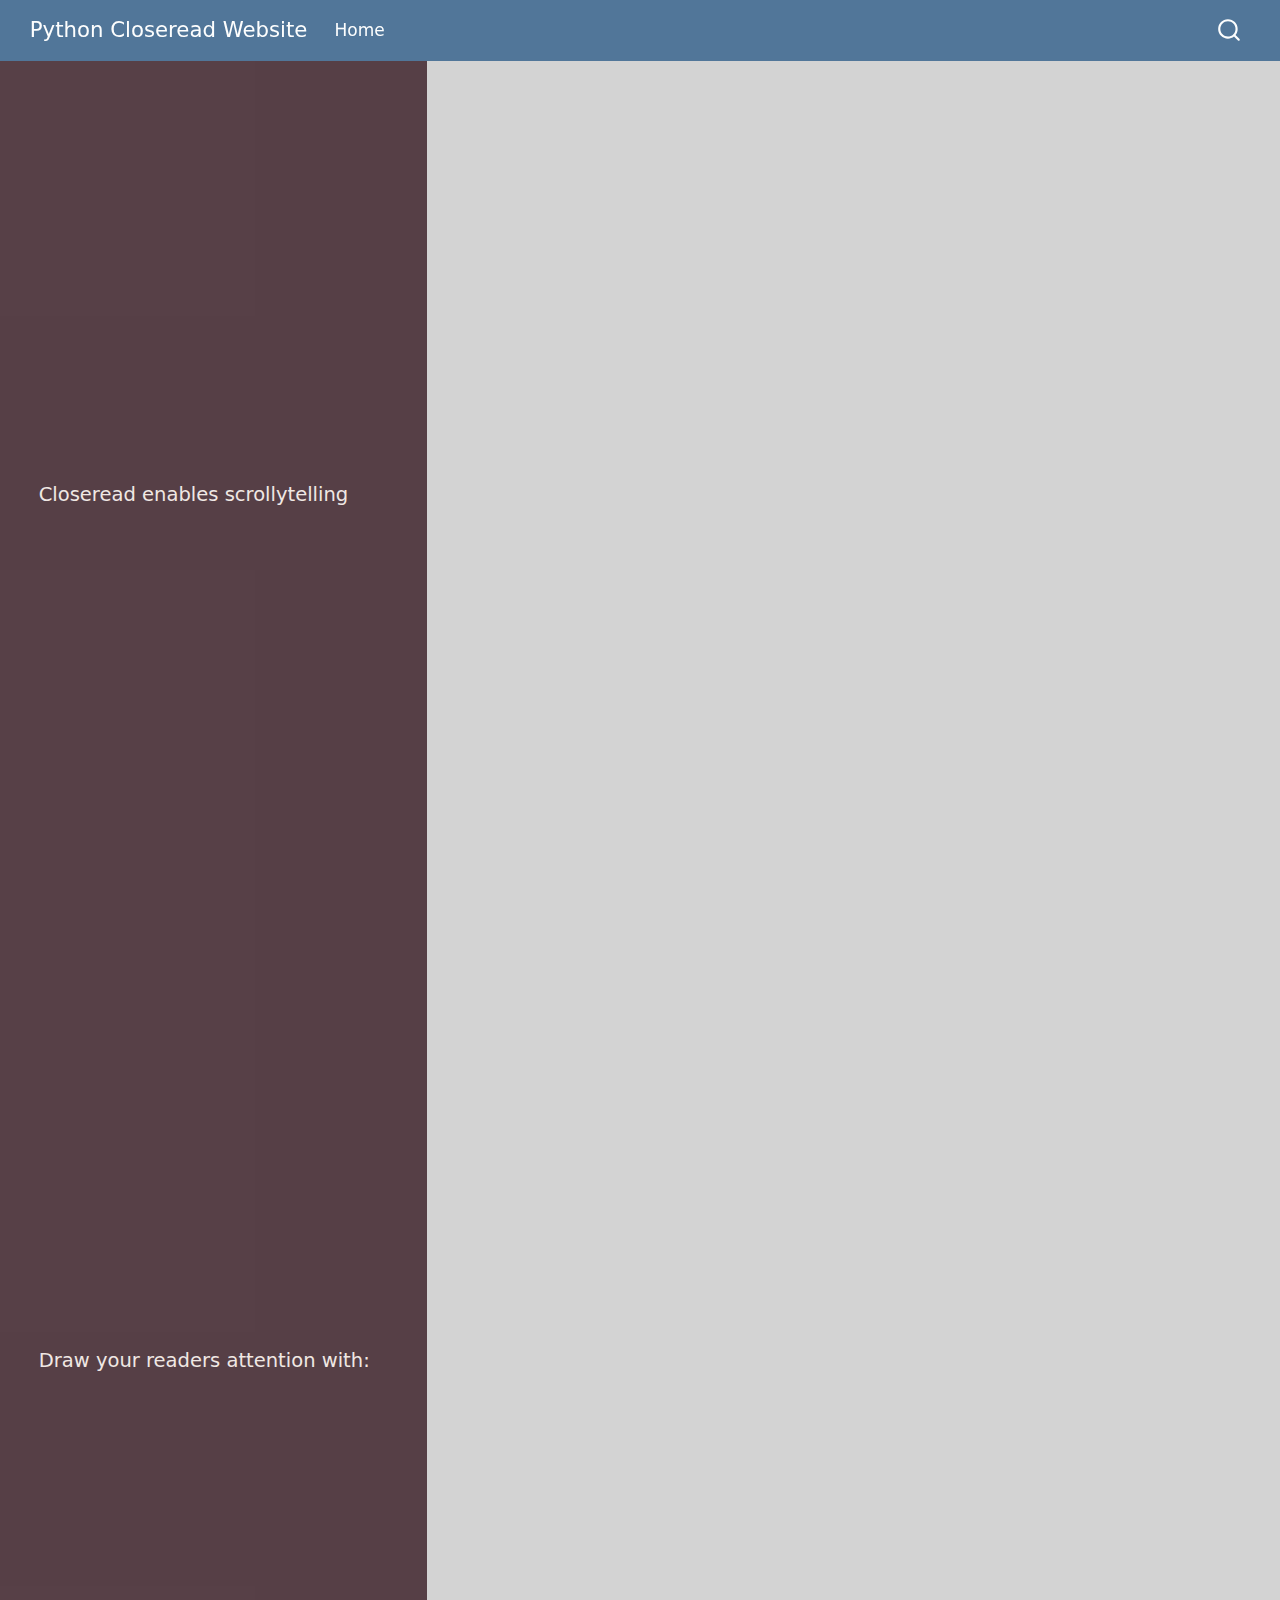
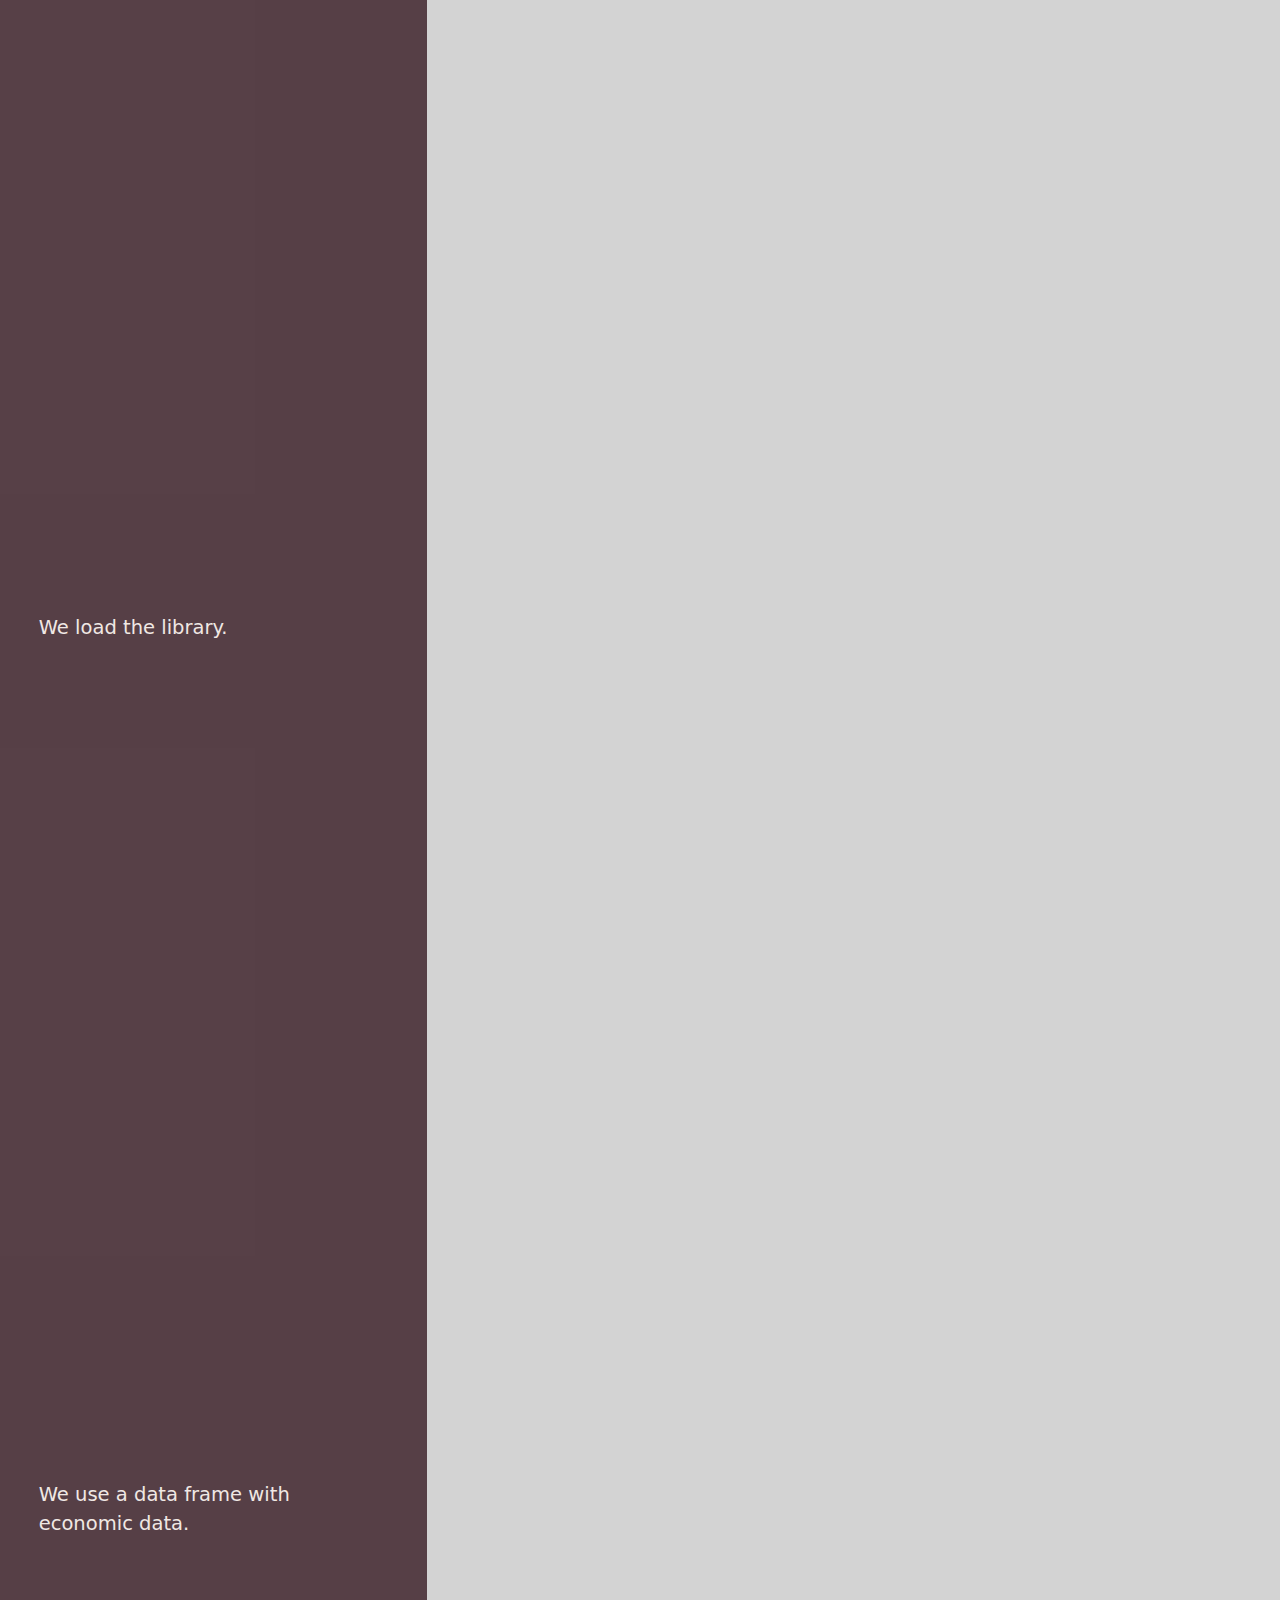
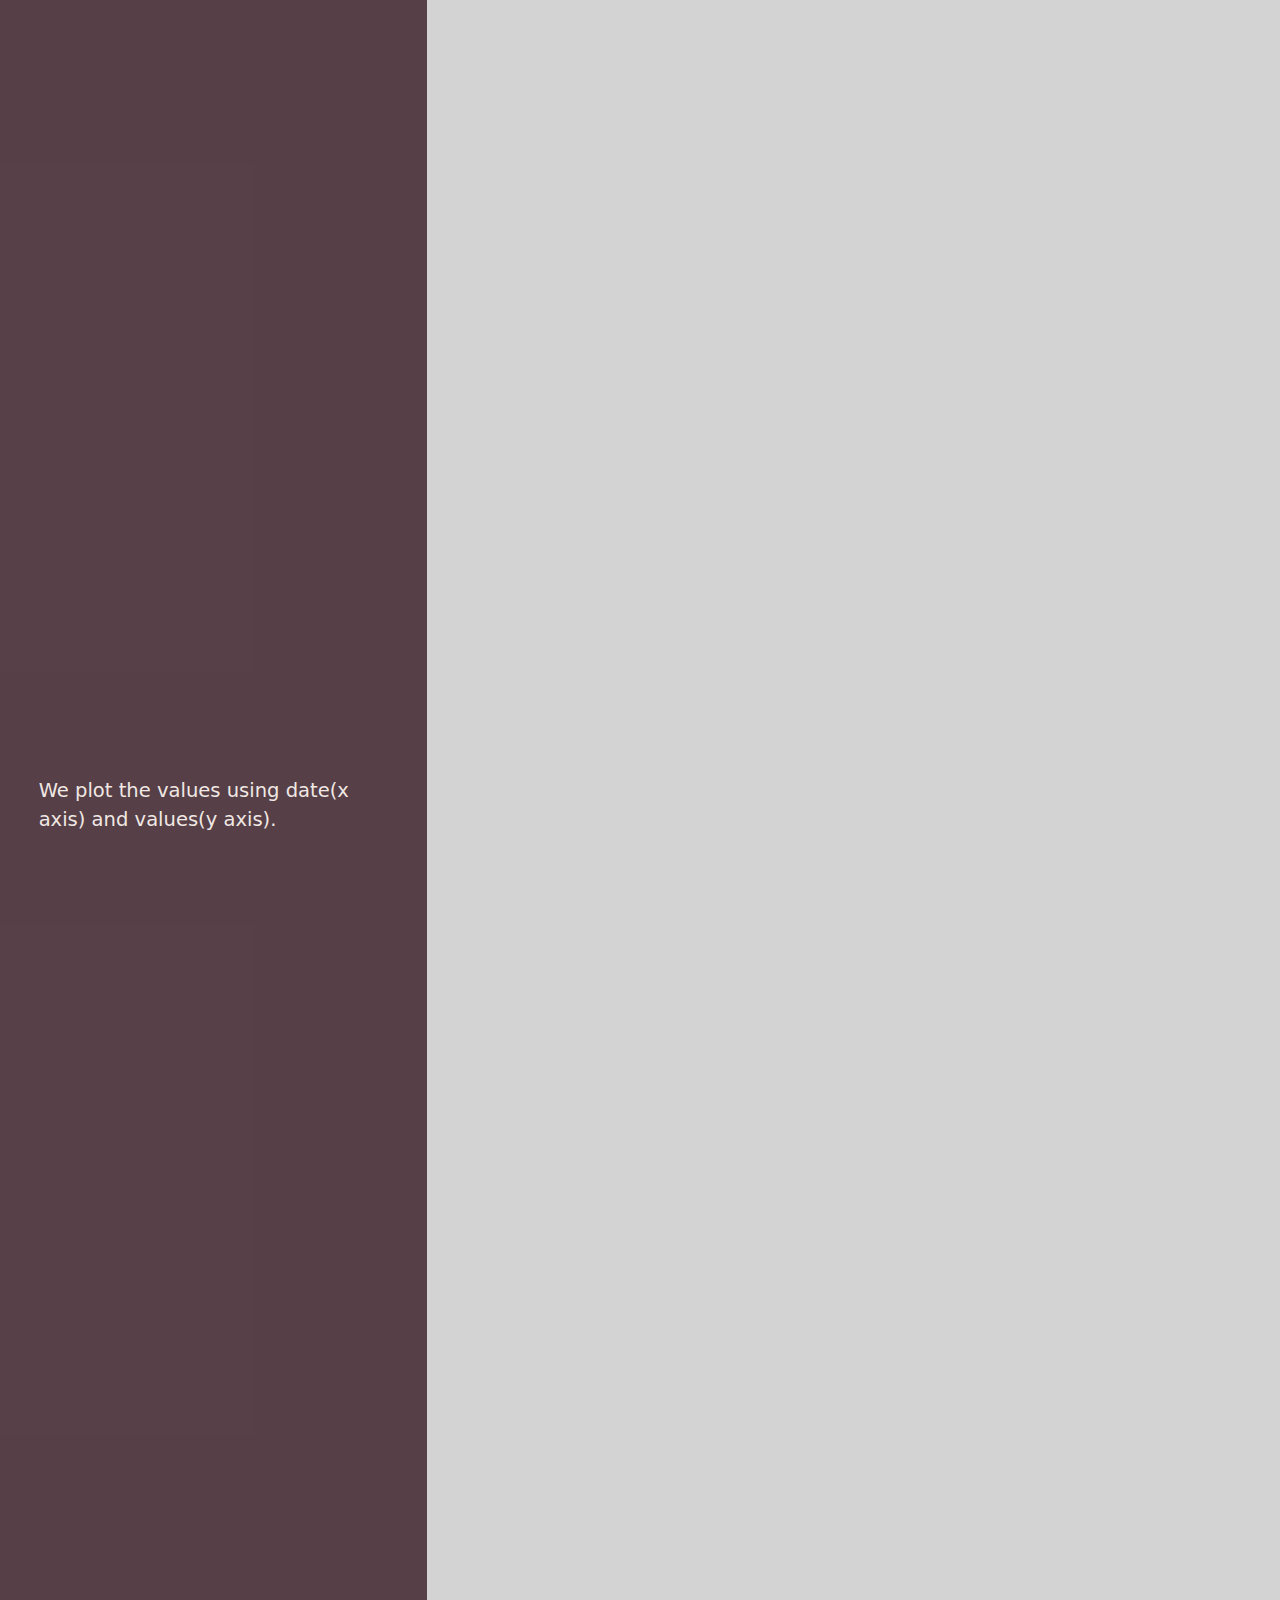
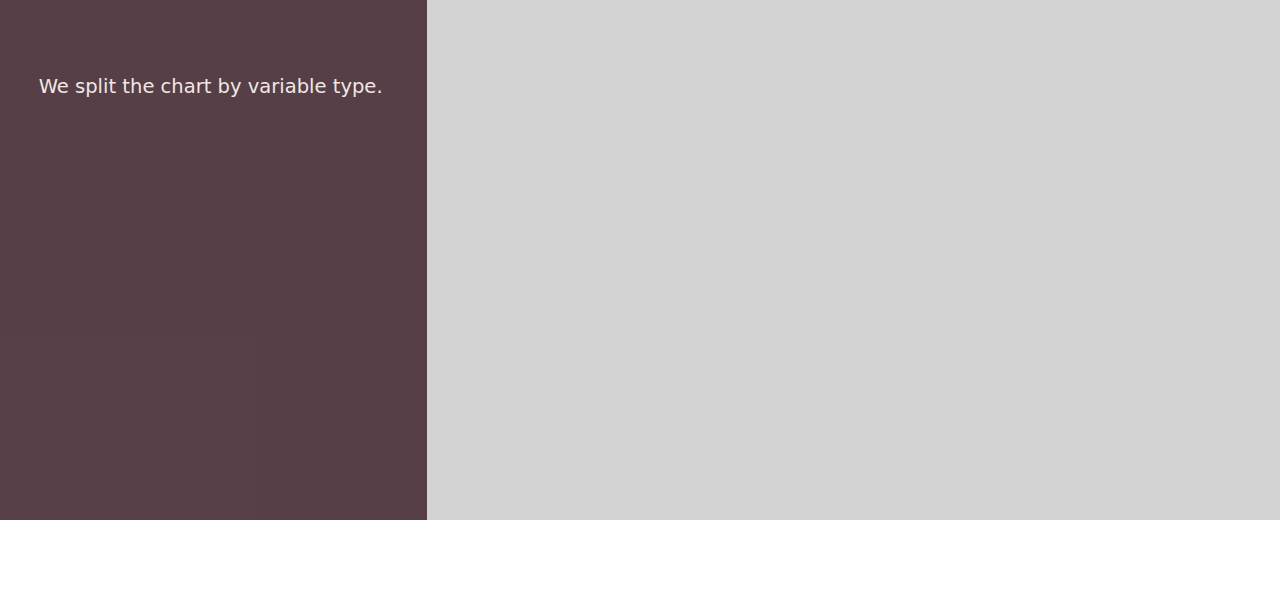
==== docs/closeread_formats.html @ 8c98a6fb "update docs" ====
<!DOCTYPE html>
<html xmlns="http://www.w3.org/1999/xhtml" lang="en" xml:lang="en"><head>

<meta charset="utf-8">
<meta name="generator" content="quarto-1.6.32">

<meta name="viewport" content="width=device-width, initial-scale=1.0, user-scalable=yes">


<title>Closeread formats and colors – Python Closeread Website</title>
<style>
code{white-space: pre-wrap;}
span.smallcaps{font-variant: small-caps;}
div.columns{display: flex; gap: min(4vw, 1.5em);}
div.column{flex: auto; overflow-x: auto;}
div.hanging-indent{margin-left: 1.5em; text-indent: -1.5em;}
ul.task-list{list-style: none;}
ul.task-list li input[type="checkbox"] {
  width: 0.8em;
  margin: 0 0.8em 0.2em -1em; /* quarto-specific, see https://github.com/quarto-dev/quarto-cli/issues/4556 */ 
  vertical-align: middle;
}
</style>


<script src="site_libs/quarto-nav/quarto-nav.js"></script>
<script src="site_libs/quarto-nav/headroom.min.js"></script>
<script src="site_libs/clipboard/clipboard.min.js"></script>
<script src="site_libs/quarto-search/autocomplete.umd.js"></script>
<script src="site_libs/quarto-search/fuse.min.js"></script>
<script src="site_libs/quarto-search/quarto-search.js"></script>
<meta name="quarto:offset" content="./">
<script src="site_libs/quarto-html/quarto.js"></script>
<script src="site_libs/quarto-html/popper.min.js"></script>
<script src="site_libs/quarto-html/tippy.umd.min.js"></script>
<script src="site_libs/quarto-html/anchor.min.js"></script>
<link href="site_libs/quarto-html/tippy.css" rel="stylesheet">
<link href="site_libs/quarto-html/quarto-syntax-highlighting-2486e1f0a3ee9ee1fc393803a1361cdb.css" rel="stylesheet" id="quarto-text-highlighting-styles">
<script src="site_libs/bootstrap/bootstrap.min.js"></script>
<link href="site_libs/bootstrap/bootstrap-icons.css" rel="stylesheet">
<link href="site_libs/bootstrap/bootstrap-c5108ee7687c63d24e8ded6cf2d10456.min.css" rel="stylesheet" append-hash="true" id="quarto-bootstrap" data-mode="light">
<script src="site_libs/quarto-contrib/intersection-observer-polyfill-1.0.0/intersection-observer.js"></script>
<script src="site_libs/quarto-contrib/scrollama-3.2.0/scrollama.min.js"></script>
<script src="site_libs/quarto-contrib/closeread-0.1.0/closeread.js"></script>
<script id="quarto-search-options" type="application/json">{
  "location": "navbar",
  "copy-button": false,
  "collapse-after": 3,
  "panel-placement": "end",
  "type": "overlay",
  "limit": 50,
  "keyboard-shortcut": [
    "f",
    "/",
    "s"
  ],
  "show-item-context": false,
  "language": {
    "search-no-results-text": "No results",
    "search-matching-documents-text": "matching documents",
    "search-copy-link-title": "Copy link to search",
    "search-hide-matches-text": "Hide additional matches",
    "search-more-match-text": "more match in this document",
    "search-more-matches-text": "more matches in this document",
    "search-clear-button-title": "Clear",
    "search-text-placeholder": "",
    "search-detached-cancel-button-title": "Cancel",
    "search-submit-button-title": "Submit",
    "search-label": "Search"
  }
}</script>
<meta cr-debug-mode="false">
<meta cr-remove-header-space="true">


<link rel="stylesheet" href="_extensions/qmd-lab/closeread/closeread.css">
</head>

<body class="nav-fixed">

<div id="quarto-search-results"></div>
  <header id="quarto-header" class="headroom fixed-top">
    <nav class="navbar navbar-expand-lg " data-bs-theme="dark">
      <div class="navbar-container container-fluid">
      <div class="navbar-brand-container mx-auto">
    <a class="navbar-brand" href="./index.html">
    <span class="navbar-title">Python Closeread Website</span>
    </a>
  </div>
            <div id="quarto-search" class="" title="Search"></div>
          <button class="navbar-toggler" type="button" data-bs-toggle="collapse" data-bs-target="#navbarCollapse" aria-controls="navbarCollapse" role="menu" aria-expanded="false" aria-label="Toggle navigation" onclick="if (window.quartoToggleHeadroom) { window.quartoToggleHeadroom(); }">
  <span class="navbar-toggler-icon"></span>
</button>
          <div class="collapse navbar-collapse" id="navbarCollapse">
            <ul class="navbar-nav navbar-nav-scroll me-auto">
  <li class="nav-item">
    <a class="nav-link" href="./python_closeread.html"> 
<span class="menu-text">Home</span></a>
  </li>  
</ul>
          </div> <!-- /navcollapse -->
            <div class="quarto-navbar-tools">
</div>
      </div> <!-- /container-fluid -->
    </nav>
</header>
<!-- content -->
<div id="quarto-content" class="quarto-container page-columns page-rows-contents page-layout-full page-navbar">
<!-- sidebar -->
<!-- margin-sidebar -->
    
<!-- main -->
<main class="content column-page" id="quarto-document-content">
      <!-- user-provided yaml closeread style options -->
      <style>
        :root {
          --cr-narrative-background-color-sidebar: #563f46;
--cr-narrative-text-color-sidebar: #F0E8E4;
--cr-narrative-background-color-overlay: #9e948f;
--cr-narrative-text-color-overlay: #F0E8E4;
        }
      </style>
    

<header id="title-block-header" class="quarto-title-block default">
<div class="quarto-title">
<h1 class="title">Closeread formats and colors</h1>
</div>



<div class="quarto-title-meta column-page">

    
  
    
  </div>
  


</header>


<div class="cr-section cr-column-screen sidebar-left">
<div class="narrative-col">
<div class="trigger">
<div class="narrative">
<p>Closeread enables scrollytelling</p>
</div>
</div>
<div class="trigger new-trigger" data-focus-on="cr-features">
<div class="narrative">
<p>Draw your readers attention with:</p>
</div>
</div>
<div class="trigger new-trigger" data-focus-on="cr-plotnine" data-highlight="1">
<div class="narrative">
<p>We load the library.</p>
</div>
</div>
<div class="trigger new-trigger" data-focus-on="cr-plotnine" data-highlight="3">
<div class="narrative">
<p>We use a data frame with economic data.</p>
</div>
</div>
<div class="trigger new-trigger" data-focus-on="cr-plotnine" data-highlight="4">
<div class="narrative">
<p>We plot the values using date(x axis) and values(y axis).</p>
</div>
</div>
<div class="trigger new-trigger" data-focus-on="cr-plotnine" data-highlight="7">
<div class="narrative">
<p>We split the chart by variable type.</p>
</div>
</div>
</div>
<div class="sticky-col">
<div class="sticky-col-stack">
<div id="cr-features" class="sticky">
<ol type="1">
<li>Highlighting</li>
<li>Zooming</li>
<li>Panning</li>
</ol>
</div>
<div id="cr-plotnine" class="sticky">
<div id="b8cb4f1c" class="cell" data-execution_count="1">
<div class="cell-output cell-output-display">
<div>
<figure class="figure">
<p><img src="closeread_formats_files/figure-html/cell-2-output-1.png" width="640" height="480" class="figure-img"></p>
</figure>
</div>
</div>
</div>
</div>
</div>
</div>
</div>



</main> <!-- /main -->
<script id="quarto-html-after-body" type="application/javascript">
window.document.addEventListener("DOMContentLoaded", function (event) {
  const toggleBodyColorMode = (bsSheetEl) => {
    const mode = bsSheetEl.getAttribute("data-mode");
    const bodyEl = window.document.querySelector("body");
    if (mode === "dark") {
      bodyEl.classList.add("quarto-dark");
      bodyEl.classList.remove("quarto-light");
    } else {
      bodyEl.classList.add("quarto-light");
      bodyEl.classList.remove("quarto-dark");
    }
  }
  const toggleBodyColorPrimary = () => {
    const bsSheetEl = window.document.querySelector("link#quarto-bootstrap");
    if (bsSheetEl) {
      toggleBodyColorMode(bsSheetEl);
    }
  }
  toggleBodyColorPrimary();  
  const icon = "";
  const anchorJS = new window.AnchorJS();
  anchorJS.options = {
    placement: 'right',
    icon: icon
  };
  anchorJS.add('.anchored');
  const isCodeAnnotation = (el) => {
    for (const clz of el.classList) {
      if (clz.startsWith('code-annotation-')) {                     
        return true;
      }
    }
    return false;
  }
  const onCopySuccess = function(e) {
    // button target
    const button = e.trigger;
    // don't keep focus
    button.blur();
    // flash "checked"
    button.classList.add('code-copy-button-checked');
    var currentTitle = button.getAttribute("title");
    button.setAttribute("title", "Copied!");
    let tooltip;
    if (window.bootstrap) {
      button.setAttribute("data-bs-toggle", "tooltip");
      button.setAttribute("data-bs-placement", "left");
      button.setAttribute("data-bs-title", "Copied!");
      tooltip = new bootstrap.Tooltip(button, 
        { trigger: "manual", 
          customClass: "code-copy-button-tooltip",
          offset: [0, -8]});
      tooltip.show();    
    }
    setTimeout(function() {
      if (tooltip) {
        tooltip.hide();
        button.removeAttribute("data-bs-title");
        button.removeAttribute("data-bs-toggle");
        button.removeAttribute("data-bs-placement");
      }
      button.setAttribute("title", currentTitle);
      button.classList.remove('code-copy-button-checked');
    }, 1000);
    // clear code selection
    e.clearSelection();
  }
  const getTextToCopy = function(trigger) {
      const codeEl = trigger.previousElementSibling.cloneNode(true);
      for (const childEl of codeEl.children) {
        if (isCodeAnnotation(childEl)) {
          childEl.remove();
        }
      }
      return codeEl.innerText;
  }
  const clipboard = new window.ClipboardJS('.code-copy-button:not([data-in-quarto-modal])', {
    text: getTextToCopy
  });
  clipboard.on('success', onCopySuccess);
  if (window.document.getElementById('quarto-embedded-source-code-modal')) {
    // For code content inside modals, clipBoardJS needs to be initialized with a container option
    // TODO: Check when it could be a function (https://github.com/zenorocha/clipboard.js/issues/860)
    const clipboardModal = new window.ClipboardJS('.code-copy-button[data-in-quarto-modal]', {
      text: getTextToCopy,
      container: window.document.getElementById('quarto-embedded-source-code-modal')
    });
    clipboardModal.on('success', onCopySuccess);
  }
    var localhostRegex = new RegExp(/^(?:http|https):\/\/localhost\:?[0-9]*\//);
    var mailtoRegex = new RegExp(/^mailto:/);
      var filterRegex = new RegExp('/' + window.location.host + '/');
    var isInternal = (href) => {
        return filterRegex.test(href) || localhostRegex.test(href) || mailtoRegex.test(href);
    }
    // Inspect non-navigation links and adorn them if external
 	var links = window.document.querySelectorAll('a[href]:not(.nav-link):not(.navbar-brand):not(.toc-action):not(.sidebar-link):not(.sidebar-item-toggle):not(.pagination-link):not(.no-external):not([aria-hidden]):not(.dropdown-item):not(.quarto-navigation-tool):not(.about-link)');
    for (var i=0; i<links.length; i++) {
      const link = links[i];
      if (!isInternal(link.href)) {
        // undo the damage that might have been done by quarto-nav.js in the case of
        // links that we want to consider external
        if (link.dataset.originalHref !== undefined) {
          link.href = link.dataset.originalHref;
        }
      }
    }
  function tippyHover(el, contentFn, onTriggerFn, onUntriggerFn) {
    const config = {
      allowHTML: true,
      maxWidth: 500,
      delay: 100,
      arrow: false,
      appendTo: function(el) {
          return el.parentElement;
      },
      interactive: true,
      interactiveBorder: 10,
      theme: 'quarto',
      placement: 'bottom-start',
    };
    if (contentFn) {
      config.content = contentFn;
    }
    if (onTriggerFn) {
      config.onTrigger = onTriggerFn;
    }
    if (onUntriggerFn) {
      config.onUntrigger = onUntriggerFn;
    }
    window.tippy(el, config); 
  }
  const noterefs = window.document.querySelectorAll('a[role="doc-noteref"]');
  for (var i=0; i<noterefs.length; i++) {
    const ref = noterefs[i];
    tippyHover(ref, function() {
      // use id or data attribute instead here
      let href = ref.getAttribute('data-footnote-href') || ref.getAttribute('href');
      try { href = new URL(href).hash; } catch {}
      const id = href.replace(/^#\/?/, "");
      const note = window.document.getElementById(id);
      if (note) {
        return note.innerHTML;
      } else {
        return "";
      }
    });
  }
  const xrefs = window.document.querySelectorAll('a.quarto-xref');
  const processXRef = (id, note) => {
    // Strip column container classes
    const stripColumnClz = (el) => {
      el.classList.remove("page-full", "page-columns");
      if (el.children) {
        for (const child of el.children) {
          stripColumnClz(child);
        }
      }
    }
    stripColumnClz(note)
    if (id === null || id.startsWith('sec-')) {
      // Special case sections, only their first couple elements
      const container = document.createElement("div");
      if (note.children && note.children.length > 2) {
        container.appendChild(note.children[0].cloneNode(true));
        for (let i = 1; i < note.children.length; i++) {
          const child = note.children[i];
          if (child.tagName === "P" && child.innerText === "") {
            continue;
          } else {
            container.appendChild(child.cloneNode(true));
            break;
          }
        }
        if (window.Quarto?.typesetMath) {
          window.Quarto.typesetMath(container);
        }
        return container.innerHTML
      } else {
        if (window.Quarto?.typesetMath) {
          window.Quarto.typesetMath(note);
        }
        return note.innerHTML;
      }
    } else {
      // Remove any anchor links if they are present
      const anchorLink = note.querySelector('a.anchorjs-link');
      if (anchorLink) {
        anchorLink.remove();
      }
      if (window.Quarto?.typesetMath) {
        window.Quarto.typesetMath(note);
      }
      // TODO in 1.5, we should make sure this works without a callout special case
      if (note.classList.contains("callout")) {
        return note.outerHTML;
      } else {
        return note.innerHTML;
      }
    }
  }
  for (var i=0; i<xrefs.length; i++) {
    const xref = xrefs[i];
    tippyHover(xref, undefined, function(instance) {
      instance.disable();
      let url = xref.getAttribute('href');
      let hash = undefined; 
      if (url.startsWith('#')) {
        hash = url;
      } else {
        try { hash = new URL(url).hash; } catch {}
      }
      if (hash) {
        const id = hash.replace(/^#\/?/, "");
        const note = window.document.getElementById(id);
        if (note !== null) {
          try {
            const html = processXRef(id, note.cloneNode(true));
            instance.setContent(html);
          } finally {
            instance.enable();
            instance.show();
          }
        } else {
          // See if we can fetch this
          fetch(url.split('#')[0])
          .then(res => res.text())
          .then(html => {
            const parser = new DOMParser();
            const htmlDoc = parser.parseFromString(html, "text/html");
            const note = htmlDoc.getElementById(id);
            if (note !== null) {
              const html = processXRef(id, note);
              instance.setContent(html);
            } 
          }).finally(() => {
            instance.enable();
            instance.show();
          });
        }
      } else {
        // See if we can fetch a full url (with no hash to target)
        // This is a special case and we should probably do some content thinning / targeting
        fetch(url)
        .then(res => res.text())
        .then(html => {
          const parser = new DOMParser();
          const htmlDoc = parser.parseFromString(html, "text/html");
          const note = htmlDoc.querySelector('main.content');
          if (note !== null) {
            // This should only happen for chapter cross references
            // (since there is no id in the URL)
            // remove the first header
            if (note.children.length > 0 && note.children[0].tagName === "HEADER") {
              note.children[0].remove();
            }
            const html = processXRef(null, note);
            instance.setContent(html);
          } 
        }).finally(() => {
          instance.enable();
          instance.show();
        });
      }
    }, function(instance) {
    });
  }
      let selectedAnnoteEl;
      const selectorForAnnotation = ( cell, annotation) => {
        let cellAttr = 'data-code-cell="' + cell + '"';
        let lineAttr = 'data-code-annotation="' +  annotation + '"';
        const selector = 'span[' + cellAttr + '][' + lineAttr + ']';
        return selector;
      }
      const selectCodeLines = (annoteEl) => {
        const doc = window.document;
        const targetCell = annoteEl.getAttribute("data-target-cell");
        const targetAnnotation = annoteEl.getAttribute("data-target-annotation");
        const annoteSpan = window.document.querySelector(selectorForAnnotation(targetCell, targetAnnotation));
        const lines = annoteSpan.getAttribute("data-code-lines").split(",");
        const lineIds = lines.map((line) => {
          return targetCell + "-" + line;
        })
        let top = null;
        let height = null;
        let parent = null;
        if (lineIds.length > 0) {
            //compute the position of the single el (top and bottom and make a div)
            const el = window.document.getElementById(lineIds[0]);
            top = el.offsetTop;
            height = el.offsetHeight;
            parent = el.parentElement.parentElement;
          if (lineIds.length > 1) {
            const lastEl = window.document.getElementById(lineIds[lineIds.length - 1]);
            const bottom = lastEl.offsetTop + lastEl.offsetHeight;
            height = bottom - top;
          }
          if (top !== null && height !== null && parent !== null) {
            // cook up a div (if necessary) and position it 
            let div = window.document.getElementById("code-annotation-line-highlight");
            if (div === null) {
              div = window.document.createElement("div");
              div.setAttribute("id", "code-annotation-line-highlight");
              div.style.position = 'absolute';
              parent.appendChild(div);
            }
            div.style.top = top - 2 + "px";
            div.style.height = height + 4 + "px";
            div.style.left = 0;
            let gutterDiv = window.document.getElementById("code-annotation-line-highlight-gutter");
            if (gutterDiv === null) {
              gutterDiv = window.document.createElement("div");
              gutterDiv.setAttribute("id", "code-annotation-line-highlight-gutter");
              gutterDiv.style.position = 'absolute';
              const codeCell = window.document.getElementById(targetCell);
              const gutter = codeCell.querySelector('.code-annotation-gutter');
              gutter.appendChild(gutterDiv);
            }
            gutterDiv.style.top = top - 2 + "px";
            gutterDiv.style.height = height + 4 + "px";
          }
          selectedAnnoteEl = annoteEl;
        }
      };
      const unselectCodeLines = () => {
        const elementsIds = ["code-annotation-line-highlight", "code-annotation-line-highlight-gutter"];
        elementsIds.forEach((elId) => {
          const div = window.document.getElementById(elId);
          if (div) {
            div.remove();
          }
        });
        selectedAnnoteEl = undefined;
      };
        // Handle positioning of the toggle
    window.addEventListener(
      "resize",
      throttle(() => {
        elRect = undefined;
        if (selectedAnnoteEl) {
          selectCodeLines(selectedAnnoteEl);
        }
      }, 10)
    );
    function throttle(fn, ms) {
    let throttle = false;
    let timer;
      return (...args) => {
        if(!throttle) { // first call gets through
            fn.apply(this, args);
            throttle = true;
        } else { // all the others get throttled
            if(timer) clearTimeout(timer); // cancel #2
            timer = setTimeout(() => {
              fn.apply(this, args);
              timer = throttle = false;
            }, ms);
        }
      };
    }
      // Attach click handler to the DT
      const annoteDls = window.document.querySelectorAll('dt[data-target-cell]');
      for (const annoteDlNode of annoteDls) {
        annoteDlNode.addEventListener('click', (event) => {
          const clickedEl = event.target;
          if (clickedEl !== selectedAnnoteEl) {
            unselectCodeLines();
            const activeEl = window.document.querySelector('dt[data-target-cell].code-annotation-active');
            if (activeEl) {
              activeEl.classList.remove('code-annotation-active');
            }
            selectCodeLines(clickedEl);
            clickedEl.classList.add('code-annotation-active');
          } else {
            // Unselect the line
            unselectCodeLines();
            clickedEl.classList.remove('code-annotation-active');
          }
        });
      }
  const findCites = (el) => {
    const parentEl = el.parentElement;
    if (parentEl) {
      const cites = parentEl.dataset.cites;
      if (cites) {
        return {
          el,
          cites: cites.split(' ')
        };
      } else {
        return findCites(el.parentElement)
      }
    } else {
      return undefined;
    }
  };
  var bibliorefs = window.document.querySelectorAll('a[role="doc-biblioref"]');
  for (var i=0; i<bibliorefs.length; i++) {
    const ref = bibliorefs[i];
    const citeInfo = findCites(ref);
    if (citeInfo) {
      tippyHover(citeInfo.el, function() {
        var popup = window.document.createElement('div');
        citeInfo.cites.forEach(function(cite) {
          var citeDiv = window.document.createElement('div');
          citeDiv.classList.add('hanging-indent');
          citeDiv.classList.add('csl-entry');
          var biblioDiv = window.document.getElementById('ref-' + cite);
          if (biblioDiv) {
            citeDiv.innerHTML = biblioDiv.innerHTML;
          }
          popup.appendChild(citeDiv);
        });
        return popup.innerHTML;
      });
    }
  }
});
</script>
</div> <!-- /content -->




</body></html>
---- docs/site_libs/quarto-html/tippy.css ----
.tippy-box[data-animation=fade][data-state=hidden]{opacity:0}[data-tippy-root]{max-width:calc(100vw - 10px)}.tippy-box{position:relative;background-color:#333;color:#fff;border-radius:4px;font-size:14px;line-height:1.4;white-space:normal;outline:0;transition-property:transform,visibility,opacity}.tippy-box[data-placement^=top]>.tippy-arrow{bottom:0}.tippy-box[data-placement^=top]>.tippy-arrow:before{bottom:-7px;left:0;border-width:8px 8px 0;border-top-color:initial;transform-origin:center top}.tippy-box[data-placement^=bottom]>.tippy-arrow{top:0}.tippy-box[data-placement^=bottom]>.tippy-arrow:before{top:-7px;left:0;border-width:0 8px 8px;border-bottom-color:initial;transform-origin:center bottom}.tippy-box[data-placement^=left]>.tippy-arrow{right:0}.tippy-box[data-placement^=left]>.tippy-arrow:before{border-width:8px 0 8px 8px;border-left-color:initial;right:-7px;transform-origin:center left}.tippy-box[data-placement^=right]>.tippy-arrow{left:0}.tippy-box[data-placement^=right]>.tippy-arrow:before{left:-7px;border-width:8px 8px 8px 0;border-right-color:initial;transform-origin:center right}.tippy-box[data-inertia][data-state=visible]{transition-timing-function:cubic-bezier(.54,1.5,.38,1.11)}.tippy-arrow{width:16px;height:16px;color:#333}.tippy-arrow:before{content:"";position:absolute;border-color:transparent;border-style:solid}.tippy-content{position:relative;padding:5px 9px;z-index:1}
---- docs/site_libs/quarto-html/quarto-syntax-highlighting-2486e1f0a3ee9ee1fc393803a1361cdb.css ----
/* quarto syntax highlight colors */
:root {
  --quarto-hl-ot-color: #003B4F;
  --quarto-hl-at-color: #657422;
  --quarto-hl-ss-color: #20794D;
  --quarto-hl-an-color: #5E5E5E;
  --quarto-hl-fu-color: #4758AB;
  --quarto-hl-st-color: #20794D;
  --quarto-hl-cf-color: #003B4F;
  --quarto-hl-op-color: #5E5E5E;
  --quarto-hl-er-color: #AD0000;
  --quarto-hl-bn-color: #AD0000;
  --quarto-hl-al-color: #AD0000;
  --quarto-hl-va-color: #111111;
  --quarto-hl-bu-color: inherit;
  --quarto-hl-ex-color: inherit;
  --quarto-hl-pp-color: #AD0000;
  --quarto-hl-in-color: #5E5E5E;
  --quarto-hl-vs-color: #20794D;
  --quarto-hl-wa-color: #5E5E5E;
  --quarto-hl-do-color: #5E5E5E;
  --quarto-hl-im-color: #00769E;
  --quarto-hl-ch-color: #20794D;
  --quarto-hl-dt-color: #AD0000;
  --quarto-hl-fl-color: #AD0000;
  --quarto-hl-co-color: #5E5E5E;
  --quarto-hl-cv-color: #5E5E5E;
  --quarto-hl-cn-color: #8f5902;
  --quarto-hl-sc-color: #5E5E5E;
  --quarto-hl-dv-color: #AD0000;
  --quarto-hl-kw-color: #003B4F;
}

/* other quarto variables */
:root {
  --quarto-font-monospace: SFMono-Regular, Menlo, Monaco, Consolas, "Liberation Mono", "Courier New", monospace;
}

pre > code.sourceCode > span {
  color: #003B4F;
}

code span {
  color: #003B4F;
}

code.sourceCode > span {
  color: #003B4F;
}

div.sourceCode,
div.sourceCode pre.sourceCode {
  color: #003B4F;
}

code span.ot {
  color: #003B4F;
  font-style: inherit;
}

code span.at {
  color: #657422;
  font-style: inherit;
}

code span.ss {
  color: #20794D;
  font-style: inherit;
}

code span.an {
  color: #5E5E5E;
  font-style: inherit;
}

code span.fu {
  color: #4758AB;
  font-style: inherit;
}

code span.st {
  color: #20794D;
  font-style: inherit;
}

code span.cf {
  color: #003B4F;
  font-weight: bold;
  font-style: inherit;
}

code span.op {
  color: #5E5E5E;
  font-style: inherit;
}

code span.er {
  color: #AD0000;
  font-style: inherit;
}

code span.bn {
  color: #AD0000;
  font-style: inherit;
}

code span.al {
  color: #AD0000;
  font-style: inherit;
}

code span.va {
  color: #111111;
  font-style: inherit;
}

code span.bu {
  font-style: inherit;
}

code span.ex {
  font-style: inherit;
}

code span.pp {
  color: #AD0000;
  font-style: inherit;
}

code span.in {
  color: #5E5E5E;
  font-style: inherit;
}

code span.vs {
  color: #20794D;
  font-style: inherit;
}

code span.wa {
  color: #5E5E5E;
  font-style: italic;
}

code span.do {
  color: #5E5E5E;
  font-style: italic;
}

code span.im {
  color: #00769E;
  font-style: inherit;
}

code span.ch {
  color: #20794D;
  font-style: inherit;
}

code span.dt {
  color: #AD0000;
  font-style: inherit;
}

code span.fl {
  color: #AD0000;
  font-style: inherit;
}

code span.co {
  color: #5E5E5E;
  font-style: inherit;
}

code span.cv {
  color: #5E5E5E;
  font-style: italic;
}

code span.cn {
  color: #8f5902;
  font-style: inherit;
}

code span.sc {
  color: #5E5E5E;
  font-style: inherit;
}

code span.dv {
  color: #AD0000;
  font-style: inherit;
}

code span.kw {
  color: #003B4F;
  font-weight: bold;
  font-style: inherit;
}

.prevent-inlining {
  content: "</";
}

/*# sourceMappingURL=b94514f873b6ebc3b38fab26346a7c13.css.map */
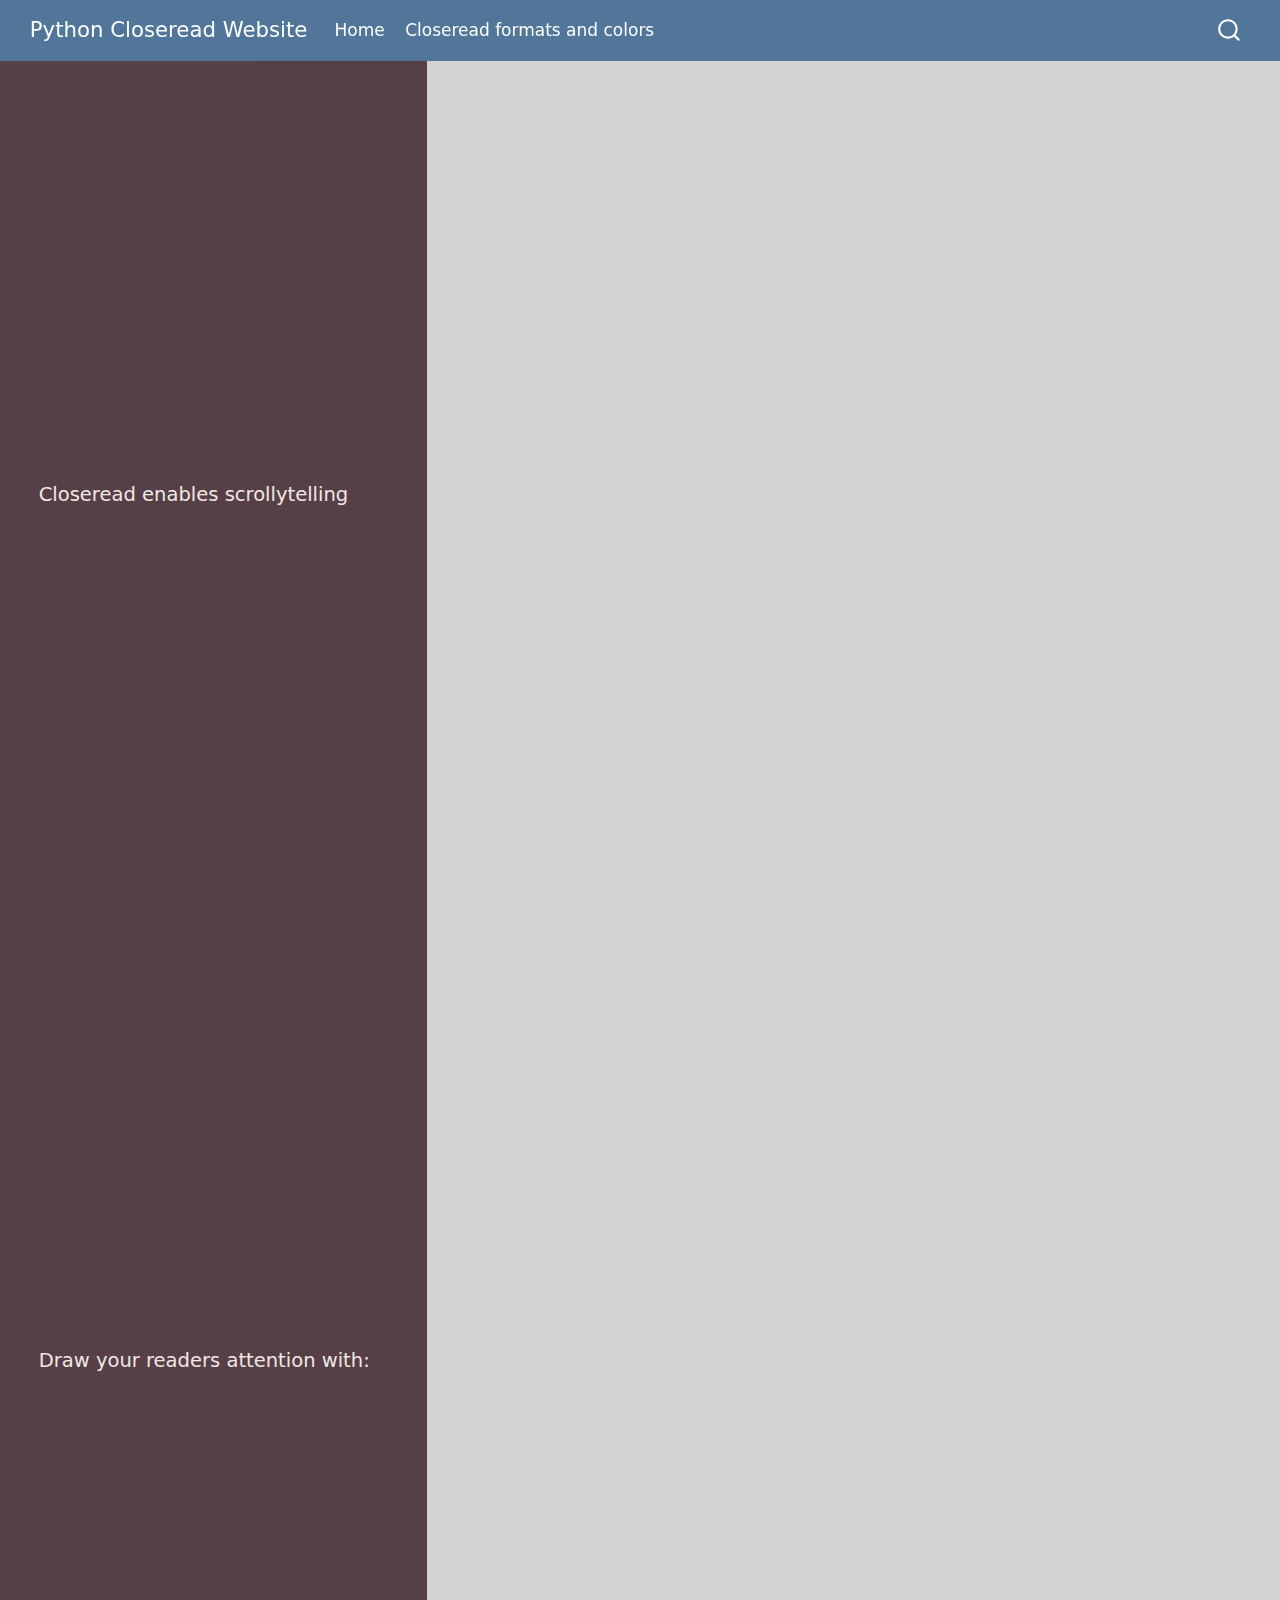
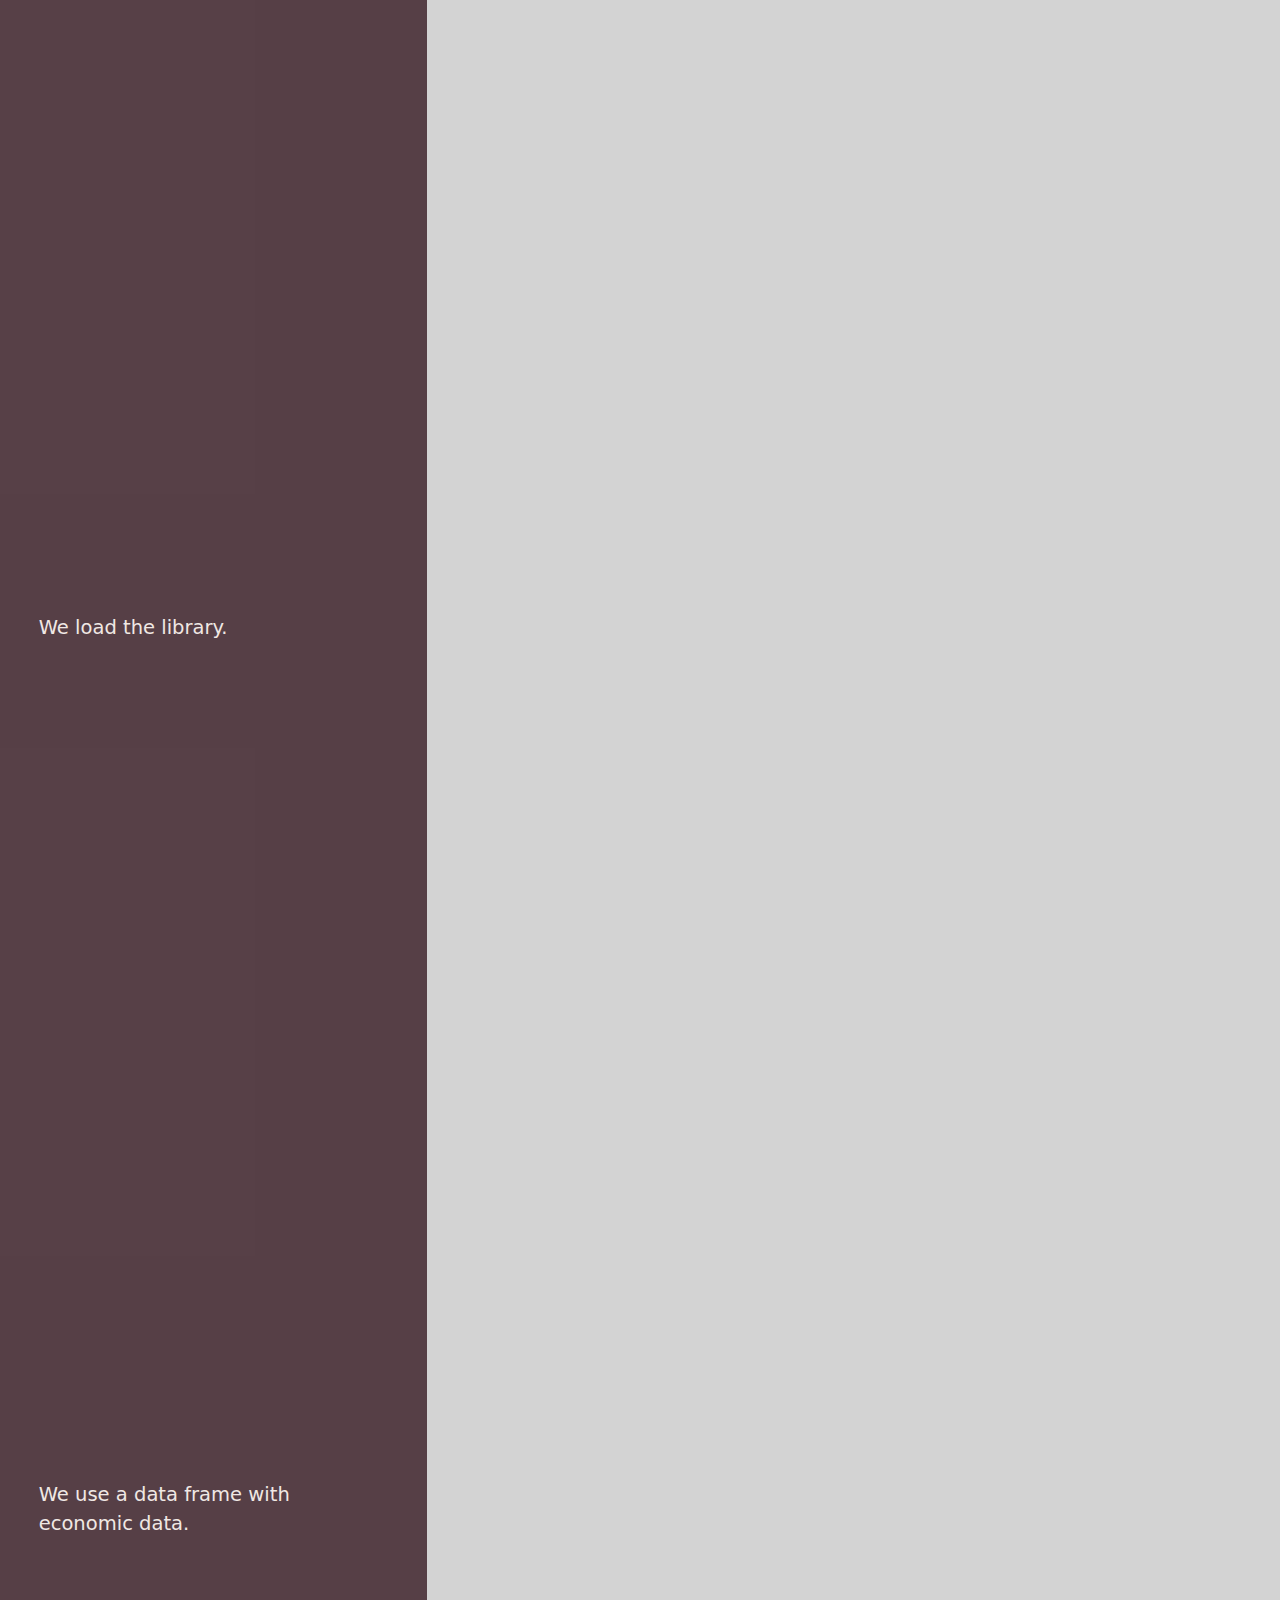
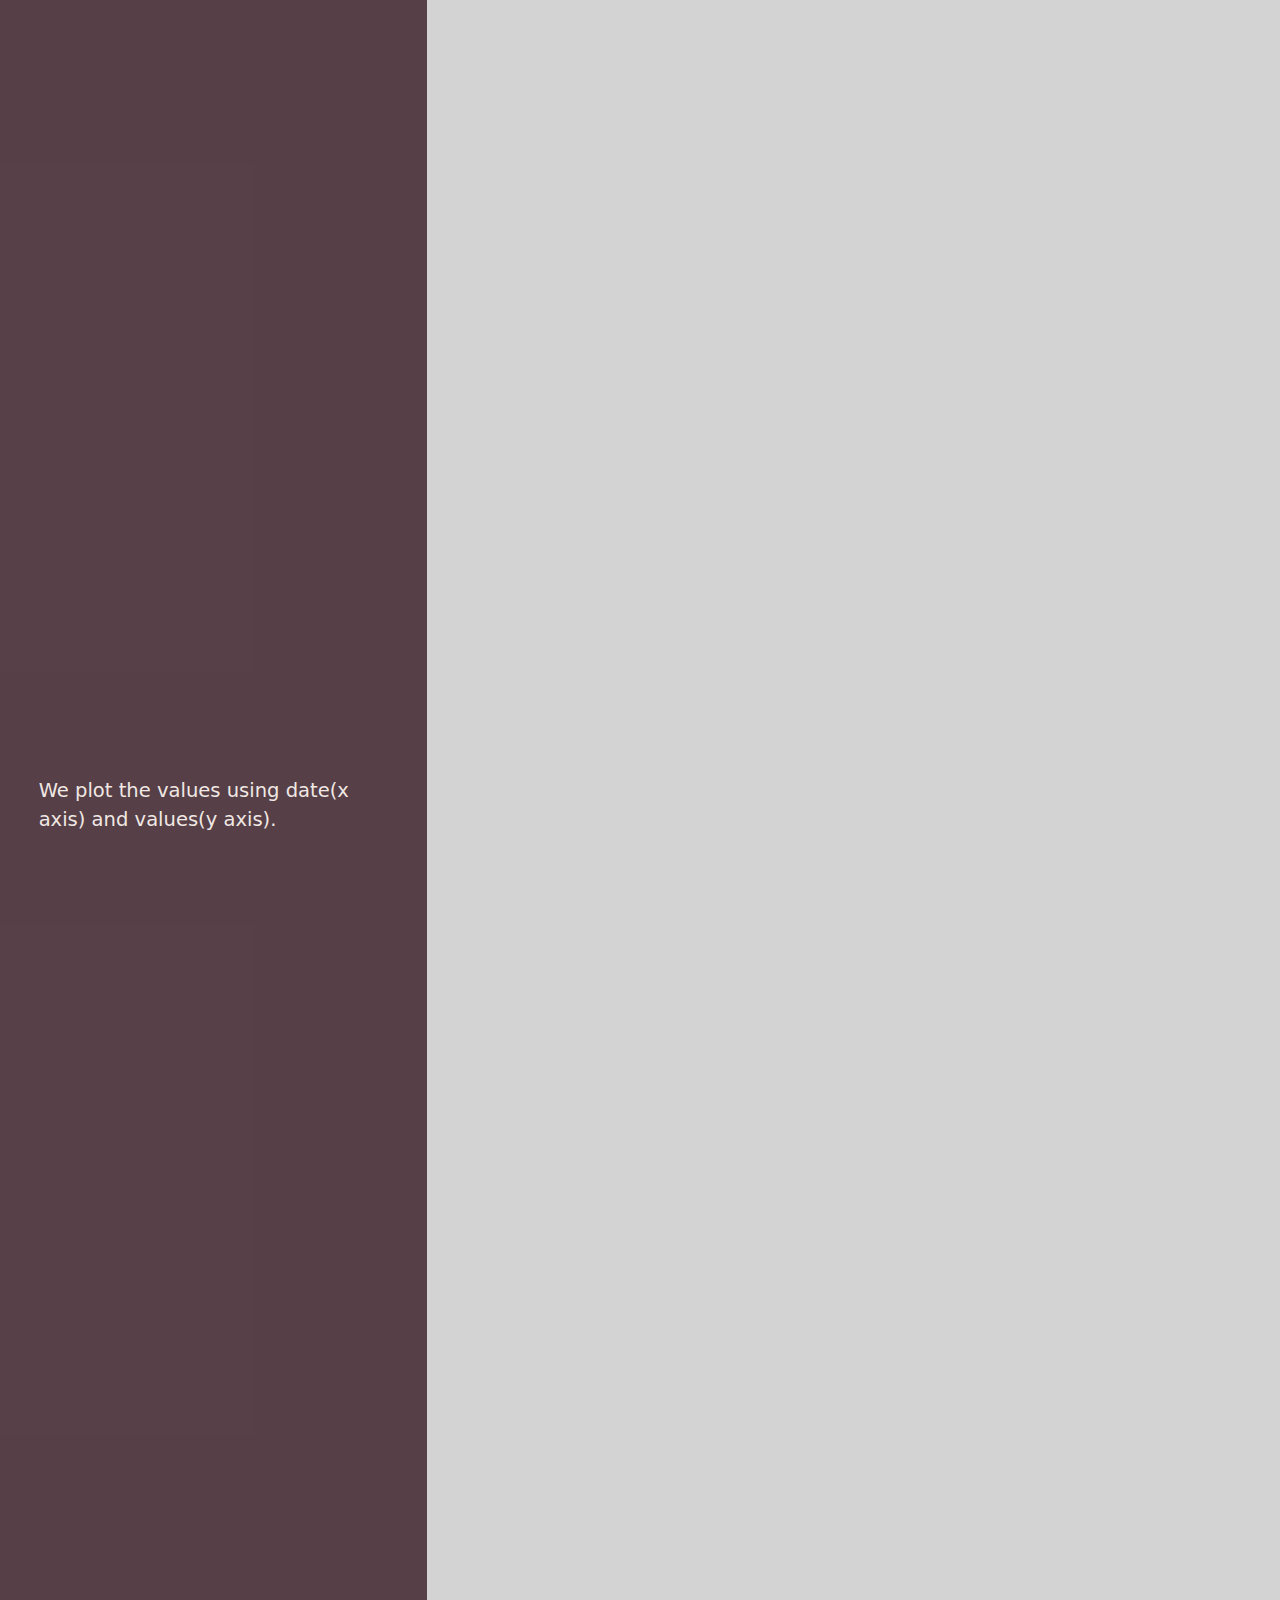
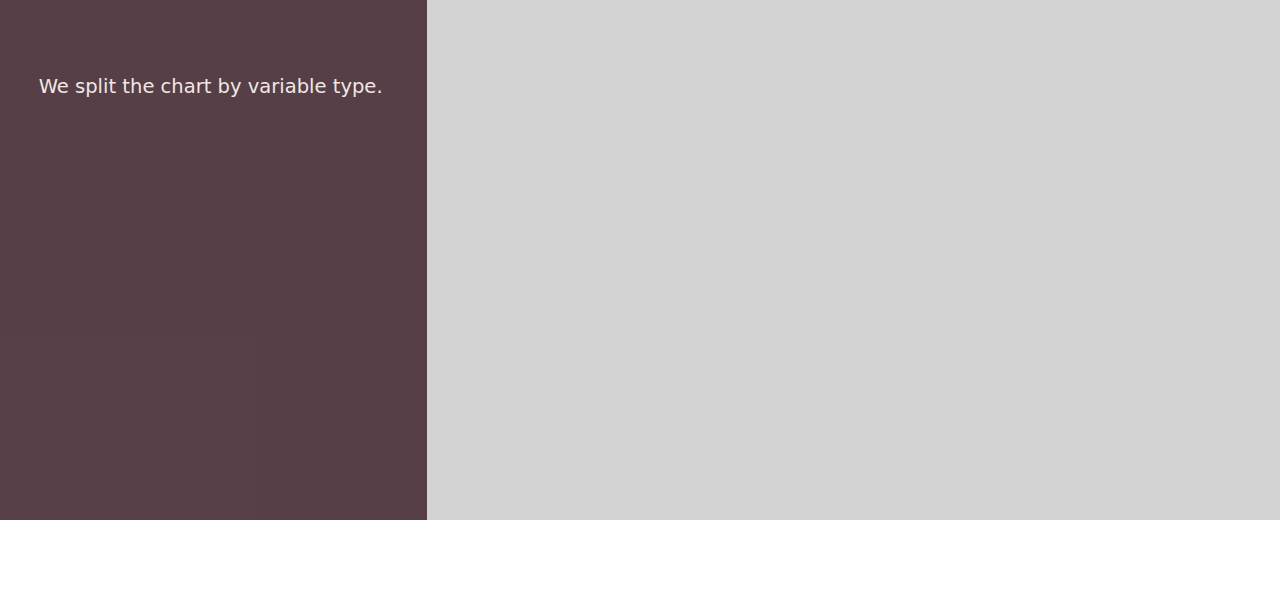
==== commit fc550938: "render" ====
--- a/docs/closeread_formats.html
+++ b/docs/closeread_formats.html
@@ -97,6 +97,10 @@
     <a class="nav-link" href="./python_closeread.html"> 
 <span class="menu-text">Home</span></a>
   </li>  
+  <li class="nav-item">
+    <a class="nav-link active" href="./closeread_formats.html" aria-current="page"> 
+<span class="menu-text">Closeread formats and colors</span></a>
+  </li>  
 </ul>
           </div> <!-- /navcollapse -->
             <div class="quarto-navbar-tools">
@@ -114,10 +118,10 @@
       <!-- user-provided yaml closeread style options -->
       <style>
         :root {
-          --cr-narrative-background-color-sidebar: #563f46;
+          --cr-narrative-background-color-overlay: #9e948f;
+--cr-narrative-background-color-sidebar: #563f46;
+--cr-narrative-text-color-overlay: #F0E8E4;
 --cr-narrative-text-color-sidebar: #F0E8E4;
---cr-narrative-background-color-overlay: #9e948f;
---cr-narrative-text-color-overlay: #F0E8E4;
         }
       </style>
     
@@ -184,7 +188,7 @@
 </ol>
 </div>
 <div id="cr-plotnine" class="sticky">
-<div id="b8cb4f1c" class="cell" data-execution_count="1">
+<div id="4c6d5e34" class="cell" data-execution_count="1">
 <div class="cell-output cell-output-display">
 <div>
 <figure class="figure">
